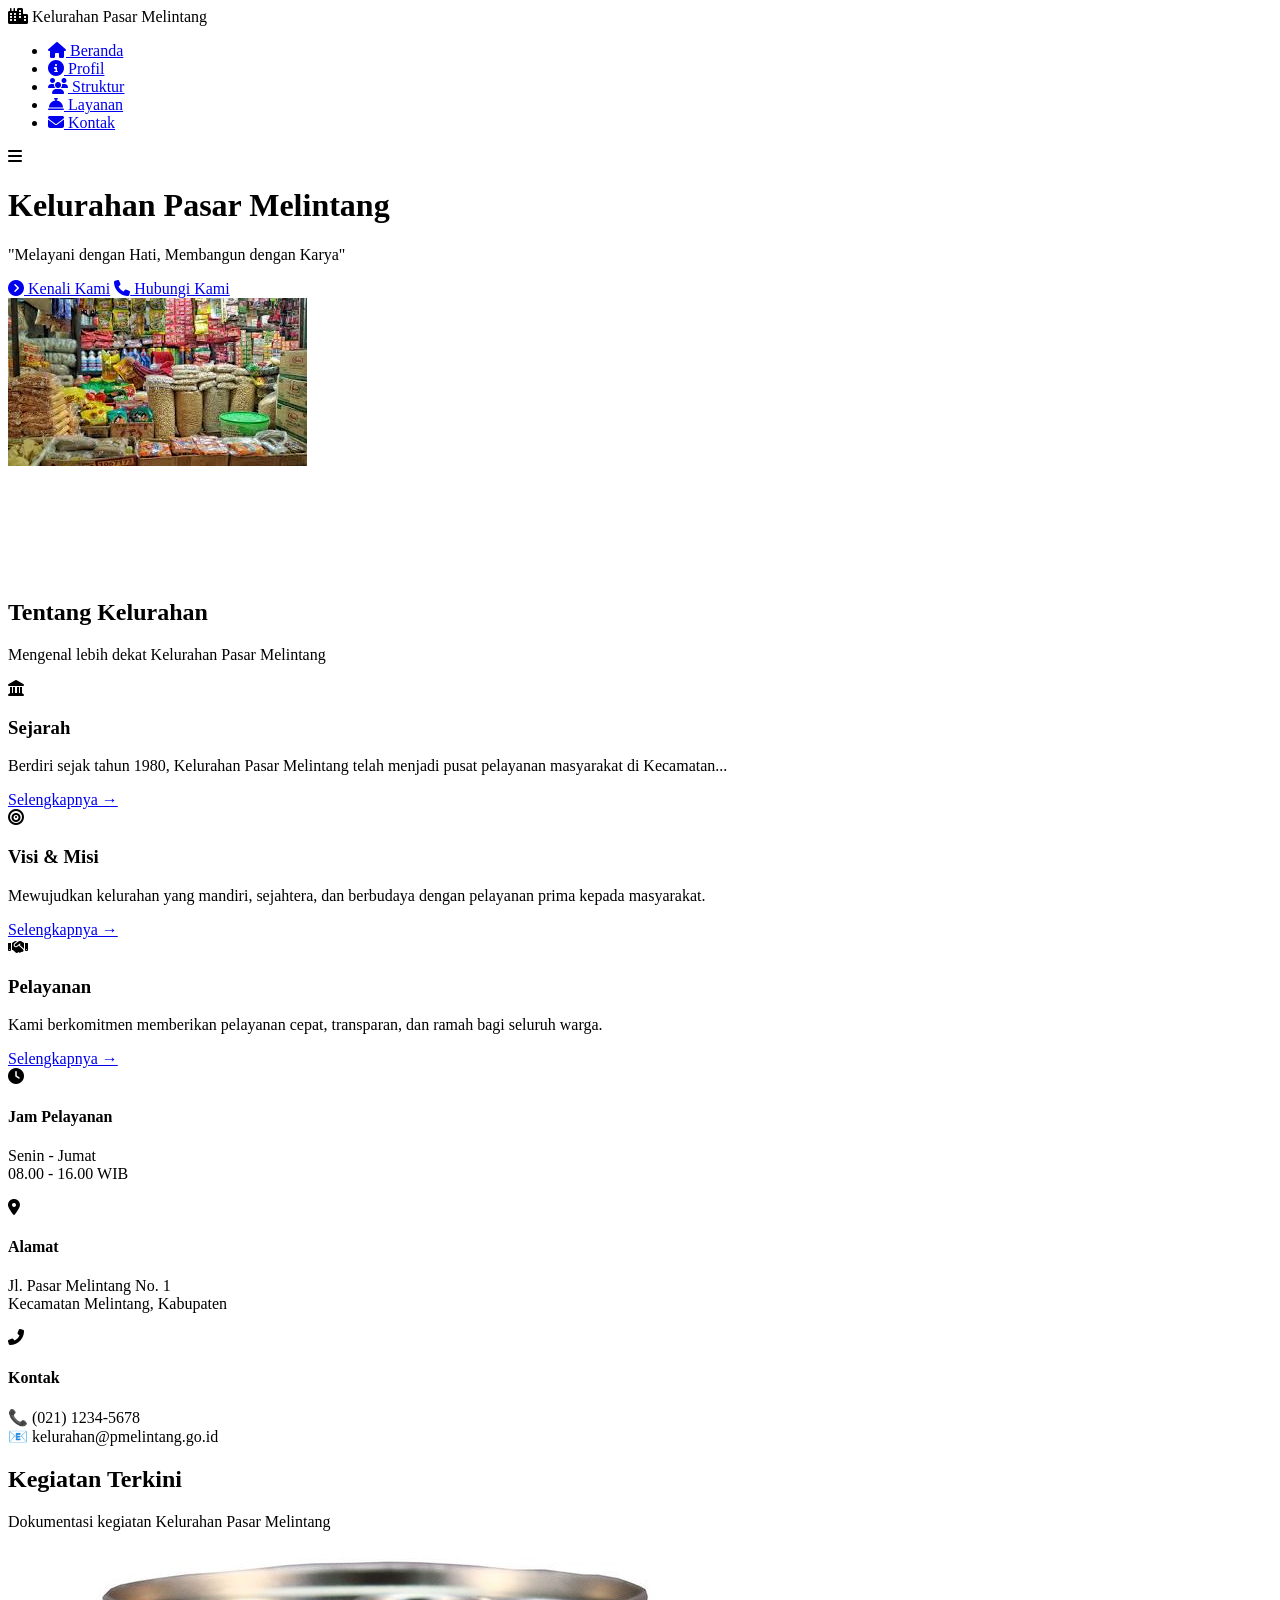
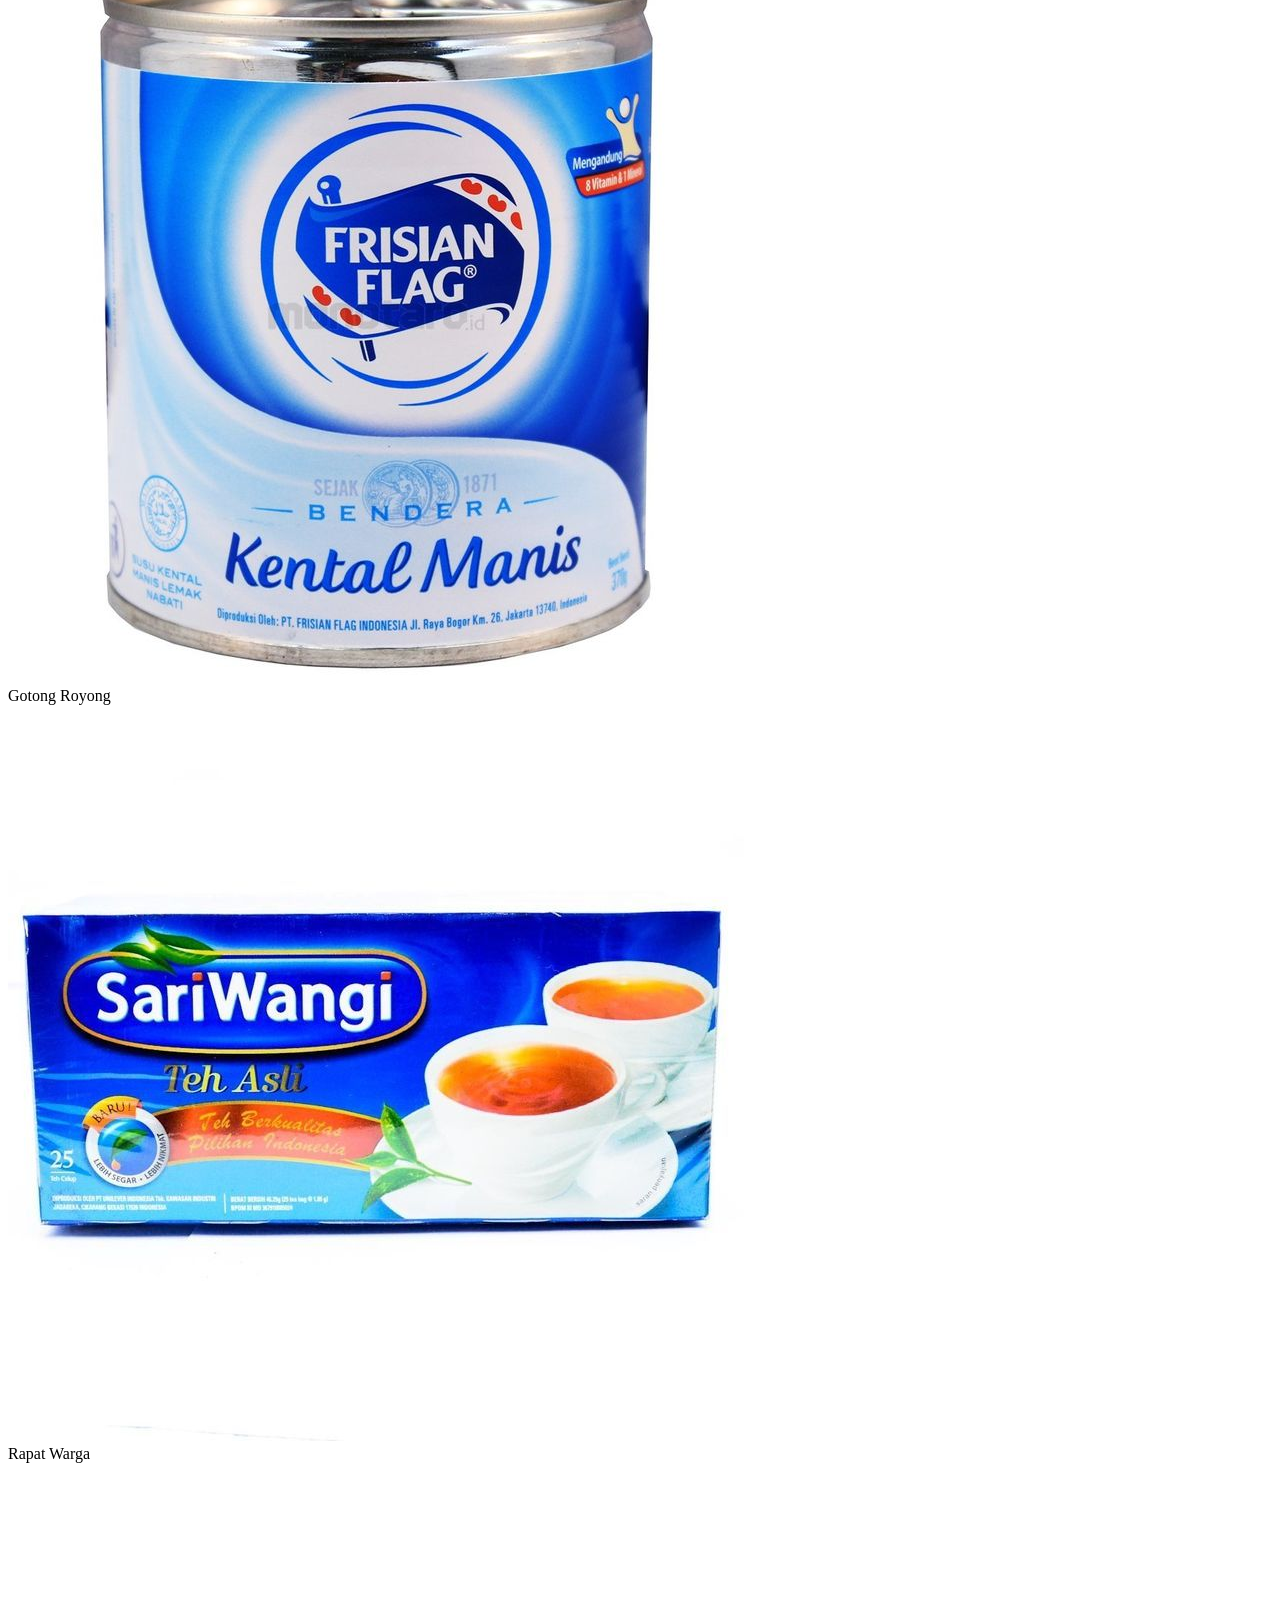
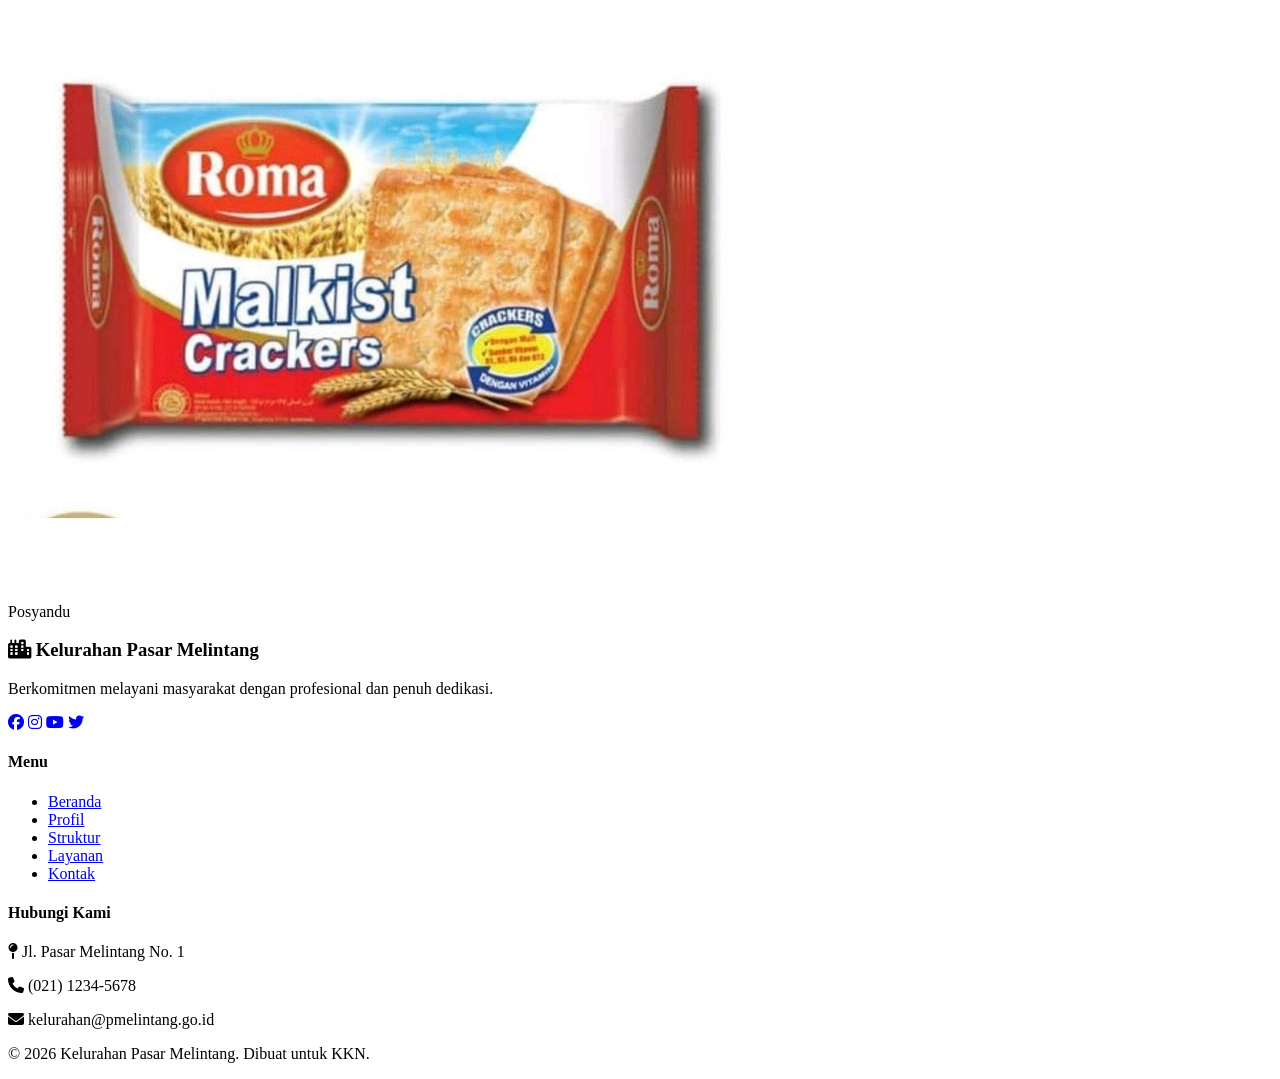
==== index.html @ 4e12d143 "membuat website" ====
<!DOCTYPE html>
<html lang="id">
<head>
    <meta charset="UTF-8">
    <meta name="viewport" content="width=device-width, initial-scale=1.0">
    <title>Kelurahan Pasar Melintang</title>
    <link rel="stylesheet" href="css/style.css">
    <!-- Font Awesome untuk ikon -->
    <link rel="stylesheet" href="https://cdnjs.cloudflare.com/ajax/libs/font-awesome/6.5.0/css/all.min.css">
</head>
<body>
    <!-- ============ NAVBAR ============ -->
    <nav class="navbar">
        <div class="nav-container">
            <div class="nav-logo">
                <i class="fas fa-city"></i>
                <span>Kelurahan Pasar Melintang</span>
            </div>
            <ul class="nav-menu">
                <li><a href="index.html" class="active"><i class="fas fa-home"></i> Beranda</a></li>
                <li><a href="profil.html"><i class="fas fa-info-circle"></i> Profil</a></li>
                <li><a href="struktur.html"><i class="fas fa-users"></i> Struktur</a></li>
                <li><a href="layanan.html"><i class="fas fa-concierge-bell"></i> Layanan</a></li>
                <li><a href="kontak.html"><i class="fas fa-envelope"></i> Kontak</a></li>
            </ul>
            <div class="nav-toggle">
                <i class="fas fa-bars"></i>
            </div>
        </div>
    </nav>

    <!-- ============ HERO SECTION ============ -->
    <header class="hero">
        <div class="hero-content">
            <div class="hero-text">
                <h1 class="fade-in">Kelurahan Pasar Melintang</h1>
                <p class="fade-in-delay">"Melayani dengan Hati, Membangun dengan Karya"</p>
                <div class="hero-buttons fade-in-delay2">
                    <a href="profil.html" class="btn-primary"><i class="fas fa-chevron-circle-right"></i> Kenali Kami</a>
                    <a href="kontak.html" class="btn-secondary"><i class="fas fa-phone"></i> Hubungi Kami</a>
                </div>
            </div>
            <div class="hero-image fade-in">
                <img src="assets/img/1.jpg" alt="Kantor Kelurahan">
            </div>
        </div>
        <div class="hero-wave">
            <svg viewBox="0 0 1440 120" fill="none">
                <path d="M0,32L60,37.3C120,43,240,53,360,48C480,43,600,21,720,26.7C840,32,960,64,1080,69.3C1200,75,1320,53,1380,42.7L1440,32L1440,120L1380,120C1320,120,1200,120,1080,120C960,120,840,120,720,120C600,120,480,120,360,120C240,120,120,120,60,120L0,120Z" fill="white"/>
            </svg>
        </div>
    </header>

    <!-- ============ ABOUT PREVIEW ============ -->
    <section class="about-preview">
        <div class="container">
            <div class="section-title">
                <h2>Tentang Kelurahan</h2>
                <div class="title-line"></div>
                <p>Mengenal lebih dekat Kelurahan Pasar Melintang</p>
            </div>
            <div class="about-grid">
                <div class="about-card slide-up">
                    <i class="fas fa-landmark"></i>
                    <h3>Sejarah</h3>
                    <p>Berdiri sejak tahun 1980, Kelurahan Pasar Melintang telah menjadi pusat pelayanan masyarakat di Kecamatan...</p>
                    <a href="profil.html">Selengkapnya →</a>
                </div>
                <div class="about-card slide-up-delay">
                    <i class="fas fa-bullseye"></i>
                    <h3>Visi & Misi</h3>
                    <p>Mewujudkan kelurahan yang mandiri, sejahtera, dan berbudaya dengan pelayanan prima kepada masyarakat.</p>
                    <a href="profil.html">Selengkapnya →</a>
                </div>
                <div class="about-card slide-up-delay2">
                    <i class="fas fa-handshake"></i>
                    <h3>Pelayanan</h3>
                    <p>Kami berkomitmen memberikan pelayanan cepat, transparan, dan ramah bagi seluruh warga.</p>
                    <a href="layanan.html">Selengkapnya →</a>
                </div>
            </div>
        </div>
    </section>

    <!-- ============ INFO TERKINI ============ -->
    <section class="info-section">
        <div class="container">
            <div class="info-grid">
                <div class="info-card zoom-in">
                    <i class="fas fa-clock"></i>
                    <h4>Jam Pelayanan</h4>
                    <p>Senin - Jumat<br>08.00 - 16.00 WIB</p>
                </div>
                <div class="info-card zoom-in-delay">
                    <i class="fas fa-map-marker-alt"></i>
                    <h4>Alamat</h4>
                    <p>Jl. Pasar Melintang No. 1<br>Kecamatan Melintang, Kabupaten</p>
                </div>
                <div class="info-card zoom-in-delay2">
                    <i class="fas fa-phone-alt"></i>
                    <h4>Kontak</h4>
                    <p>📞 (021) 1234-5678<br>📧 kelurahan@pmelintang.go.id</p>
                </div>
            </div>
        </div>
    </section>

    <!-- ============ GALERI KEGIATAN ============ -->
    <section class="gallery-section">
        <div class="container">
            <div class="section-title">
                <h2>Kegiatan Terkini</h2>
                <div class="title-line"></div>
                <p>Dokumentasi kegiatan Kelurahan Pasar Melintang</p>
            </div>
            <div class="gallery-grid">
                <div class="gallery-item scale-in">
                    <img src="assets/img/2.jpg" alt="Kegiatan 1">
                    <div class="gallery-overlay">
                        <span>Gotong Royong</span>
                    </div>
                </div>
                <div class="gallery-item scale-in-delay">
                    <img src="assets/img/3.jpg" alt="Kegiatan 2">
                    <div class="gallery-overlay">
                        <span>Rapat Warga</span>
                    </div>
                </div>
                <div class="gallery-item scale-in-delay2">
                    <img src="assets/img/4.jpg" alt="Kegiatan 3">
                    <div class="gallery-overlay">
                        <span>Posyandu</span>
                    </div>
                </div>
            </div>
        </div>
    </section>

    <!-- ============ FOOTER ============ -->
    <footer class="footer">
        <div class="container">
            <div class="footer-grid">
                <div class="footer-about">
                    <h3><i class="fas fa-city"></i> Kelurahan Pasar Melintang</h3>
                    <p>Berkomitmen melayani masyarakat dengan profesional dan penuh dedikasi.</p>
                    <div class="social-icons">
                        <a href="#"><i class="fab fa-facebook"></i></a>
                        <a href="#"><i class="fab fa-instagram"></i></a>
                        <a href="#"><i class="fab fa-youtube"></i></a>
                        <a href="#"><i class="fab fa-twitter"></i></a>
                    </div>
                </div>
                <div class="footer-links">
                    <h4>Menu</h4>
                    <ul>
                        <li><a href="index.html">Beranda</a></li>
                        <li><a href="profil.html">Profil</a></li>
                        <li><a href="struktur.html">Struktur</a></li>
                        <li><a href="layanan.html">Layanan</a></li>
                        <li><a href="kontak.html">Kontak</a></li>
                    </ul>
                </div>
                <div class="footer-contact">
                    <h4>Hubungi Kami</h4>
                    <p><i class="fas fa-map-pin"></i> Jl. Pasar Melintang No. 1</p>
                    <p><i class="fas fa-phone"></i> (021) 1234-5678</p>
                    <p><i class="fas fa-envelope"></i> kelurahan@pmelintang.go.id</p>
                </div>
            </div>
            <div class="footer-bottom">
                <p>&copy; 2026 Kelurahan Pasar Melintang. Dibuat untuk KKN.</p>
            </div>
        </div>
    </footer>

    <script src="js/script.js"></script>
</body>
</html>
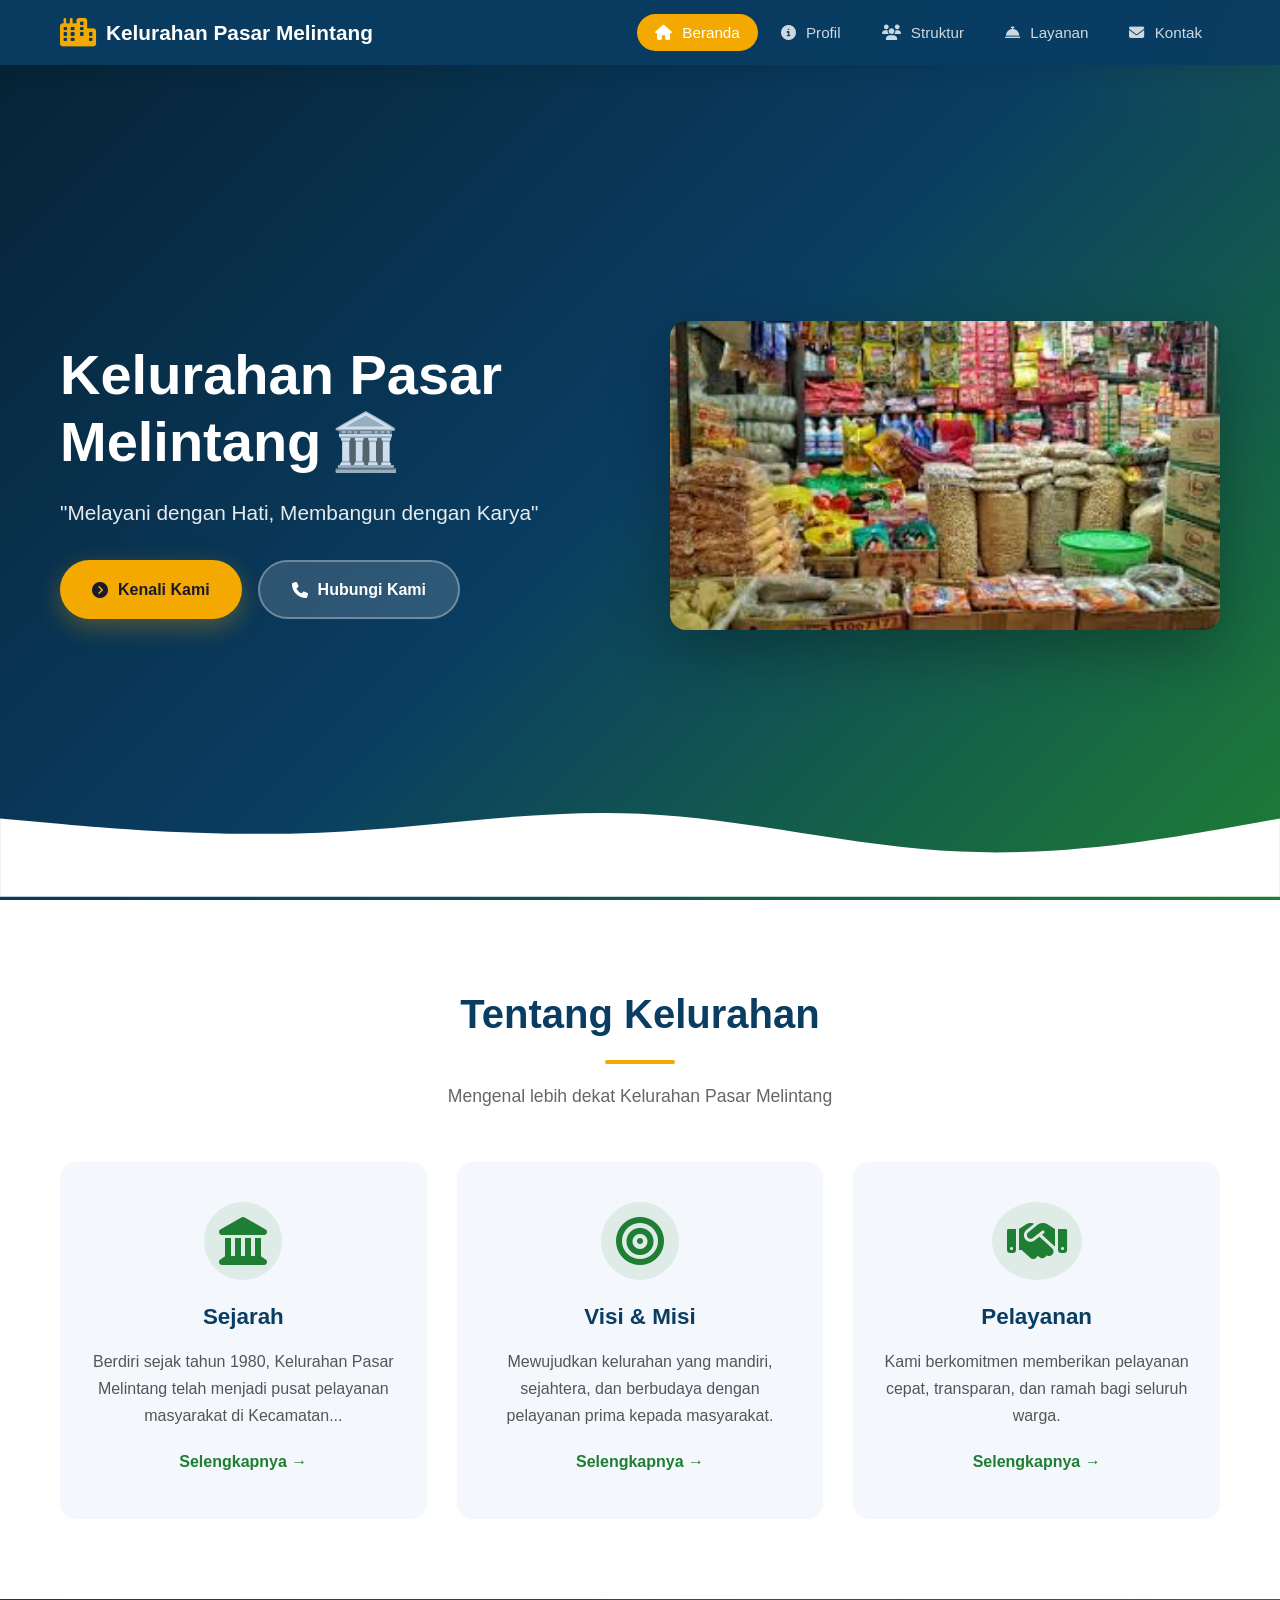
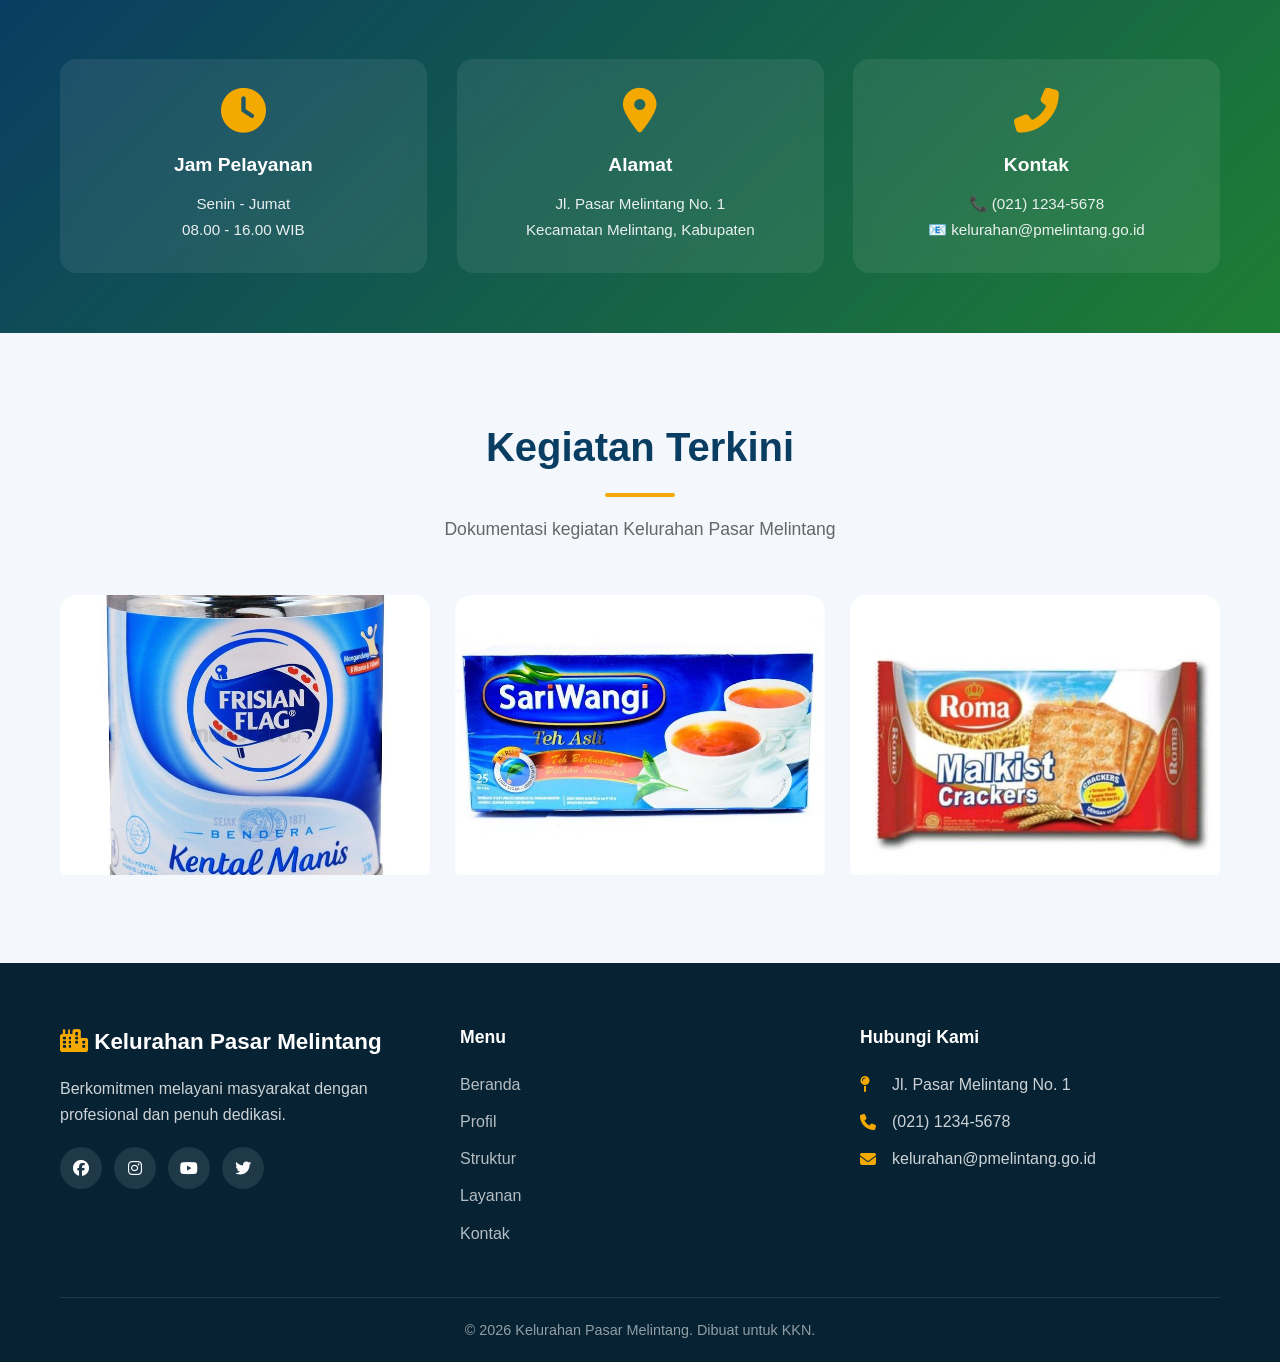
==== commit 63607172: "perbaikan path assets" ====
--- a/index.html
+++ b/index.html
@@ -1,178 +1,178 @@
-<!DOCTYPE html>
-<html lang="id">
-<head>
-    <meta charset="UTF-8">
-    <meta name="viewport" content="width=device-width, initial-scale=1.0">
-    <title>Kelurahan Pasar Melintang</title>
-    <link rel="stylesheet" href="css/style.css">
-    <!-- Font Awesome untuk ikon -->
-    <link rel="stylesheet" href="https://cdnjs.cloudflare.com/ajax/libs/font-awesome/6.5.0/css/all.min.css">
-</head>
-<body>
-    <!-- ============ NAVBAR ============ -->
-    <nav class="navbar">
-        <div class="nav-container">
-            <div class="nav-logo">
-                <i class="fas fa-city"></i>
-                <span>Kelurahan Pasar Melintang</span>
-            </div>
-            <ul class="nav-menu">
-                <li><a href="index.html" class="active"><i class="fas fa-home"></i> Beranda</a></li>
-                <li><a href="profil.html"><i class="fas fa-info-circle"></i> Profil</a></li>
-                <li><a href="struktur.html"><i class="fas fa-users"></i> Struktur</a></li>
-                <li><a href="layanan.html"><i class="fas fa-concierge-bell"></i> Layanan</a></li>
-                <li><a href="kontak.html"><i class="fas fa-envelope"></i> Kontak</a></li>
-            </ul>
-            <div class="nav-toggle">
-                <i class="fas fa-bars"></i>
-            </div>
-        </div>
-    </nav>
-
-    <!-- ============ HERO SECTION ============ -->
-    <header class="hero">
-        <div class="hero-content">
-            <div class="hero-text">
-                <h1 class="fade-in">Kelurahan Pasar Melintang</h1>
-                <p class="fade-in-delay">"Melayani dengan Hati, Membangun dengan Karya"</p>
-                <div class="hero-buttons fade-in-delay2">
-                    <a href="profil.html" class="btn-primary"><i class="fas fa-chevron-circle-right"></i> Kenali Kami</a>
-                    <a href="kontak.html" class="btn-secondary"><i class="fas fa-phone"></i> Hubungi Kami</a>
-                </div>
-            </div>
-            <div class="hero-image fade-in">
-                <img src="assets/img/1.jpg" alt="Kantor Kelurahan">
-            </div>
-        </div>
-        <div class="hero-wave">
-            <svg viewBox="0 0 1440 120" fill="none">
-                <path d="M0,32L60,37.3C120,43,240,53,360,48C480,43,600,21,720,26.7C840,32,960,64,1080,69.3C1200,75,1320,53,1380,42.7L1440,32L1440,120L1380,120C1320,120,1200,120,1080,120C960,120,840,120,720,120C600,120,480,120,360,120C240,120,120,120,60,120L0,120Z" fill="white"/>
-            </svg>
-        </div>
-    </header>
-
-    <!-- ============ ABOUT PREVIEW ============ -->
-    <section class="about-preview">
-        <div class="container">
-            <div class="section-title">
-                <h2>Tentang Kelurahan</h2>
-                <div class="title-line"></div>
-                <p>Mengenal lebih dekat Kelurahan Pasar Melintang</p>
-            </div>
-            <div class="about-grid">
-                <div class="about-card slide-up">
-                    <i class="fas fa-landmark"></i>
-                    <h3>Sejarah</h3>
-                    <p>Berdiri sejak tahun 1980, Kelurahan Pasar Melintang telah menjadi pusat pelayanan masyarakat di Kecamatan...</p>
-                    <a href="profil.html">Selengkapnya →</a>
-                </div>
-                <div class="about-card slide-up-delay">
-                    <i class="fas fa-bullseye"></i>
-                    <h3>Visi & Misi</h3>
-                    <p>Mewujudkan kelurahan yang mandiri, sejahtera, dan berbudaya dengan pelayanan prima kepada masyarakat.</p>
-                    <a href="profil.html">Selengkapnya →</a>
-                </div>
-                <div class="about-card slide-up-delay2">
-                    <i class="fas fa-handshake"></i>
-                    <h3>Pelayanan</h3>
-                    <p>Kami berkomitmen memberikan pelayanan cepat, transparan, dan ramah bagi seluruh warga.</p>
-                    <a href="layanan.html">Selengkapnya →</a>
-                </div>
-            </div>
-        </div>
-    </section>
-
-    <!-- ============ INFO TERKINI ============ -->
-    <section class="info-section">
-        <div class="container">
-            <div class="info-grid">
-                <div class="info-card zoom-in">
-                    <i class="fas fa-clock"></i>
-                    <h4>Jam Pelayanan</h4>
-                    <p>Senin - Jumat<br>08.00 - 16.00 WIB</p>
-                </div>
-                <div class="info-card zoom-in-delay">
-                    <i class="fas fa-map-marker-alt"></i>
-                    <h4>Alamat</h4>
-                    <p>Jl. Pasar Melintang No. 1<br>Kecamatan Melintang, Kabupaten</p>
-                </div>
-                <div class="info-card zoom-in-delay2">
-                    <i class="fas fa-phone-alt"></i>
-                    <h4>Kontak</h4>
-                    <p>📞 (021) 1234-5678<br>📧 kelurahan@pmelintang.go.id</p>
-                </div>
-            </div>
-        </div>
-    </section>
-
-    <!-- ============ GALERI KEGIATAN ============ -->
-    <section class="gallery-section">
-        <div class="container">
-            <div class="section-title">
-                <h2>Kegiatan Terkini</h2>
-                <div class="title-line"></div>
-                <p>Dokumentasi kegiatan Kelurahan Pasar Melintang</p>
-            </div>
-            <div class="gallery-grid">
-                <div class="gallery-item scale-in">
-                    <img src="assets/img/2.jpg" alt="Kegiatan 1">
-                    <div class="gallery-overlay">
-                        <span>Gotong Royong</span>
-                    </div>
-                </div>
-                <div class="gallery-item scale-in-delay">
-                    <img src="assets/img/3.jpg" alt="Kegiatan 2">
-                    <div class="gallery-overlay">
-                        <span>Rapat Warga</span>
-                    </div>
-                </div>
-                <div class="gallery-item scale-in-delay2">
-                    <img src="assets/img/4.jpg" alt="Kegiatan 3">
-                    <div class="gallery-overlay">
-                        <span>Posyandu</span>
-                    </div>
-                </div>
-            </div>
-        </div>
-    </section>
-
-    <!-- ============ FOOTER ============ -->
-    <footer class="footer">
-        <div class="container">
-            <div class="footer-grid">
-                <div class="footer-about">
-                    <h3><i class="fas fa-city"></i> Kelurahan Pasar Melintang</h3>
-                    <p>Berkomitmen melayani masyarakat dengan profesional dan penuh dedikasi.</p>
-                    <div class="social-icons">
-                        <a href="#"><i class="fab fa-facebook"></i></a>
-                        <a href="#"><i class="fab fa-instagram"></i></a>
-                        <a href="#"><i class="fab fa-youtube"></i></a>
-                        <a href="#"><i class="fab fa-twitter"></i></a>
-                    </div>
-                </div>
-                <div class="footer-links">
-                    <h4>Menu</h4>
-                    <ul>
-                        <li><a href="index.html">Beranda</a></li>
-                        <li><a href="profil.html">Profil</a></li>
-                        <li><a href="struktur.html">Struktur</a></li>
-                        <li><a href="layanan.html">Layanan</a></li>
-                        <li><a href="kontak.html">Kontak</a></li>
-                    </ul>
-                </div>
-                <div class="footer-contact">
-                    <h4>Hubungi Kami</h4>
-                    <p><i class="fas fa-map-pin"></i> Jl. Pasar Melintang No. 1</p>
-                    <p><i class="fas fa-phone"></i> (021) 1234-5678</p>
-                    <p><i class="fas fa-envelope"></i> kelurahan@pmelintang.go.id</p>
-                </div>
-            </div>
-            <div class="footer-bottom">
-                <p>&copy; 2026 Kelurahan Pasar Melintang. Dibuat untuk KKN.</p>
-            </div>
-        </div>
-    </footer>
-
-    <script src="js/script.js"></script>
-</body>
+<!DOCTYPE html>
+<html lang="id">
+<head>
+    <meta charset="UTF-8">
+    <meta name="viewport" content="width=device-width, initial-scale=1.0">
+    <title>Kelurahan Pasar Melintang</title>
+    <link rel="stylesheet" href="css/style.css">
+    <!-- Font Awesome untuk ikon -->
+    <link rel="stylesheet" href="https://cdnjs.cloudflare.com/ajax/libs/font-awesome/6.5.0/css/all.min.css">
+</head>
+<body>
+    <!-- ============ NAVBAR ============ -->
+    <nav class="navbar">
+        <div class="nav-container">
+            <div class="nav-logo">
+                <i class="fas fa-city"></i>
+                <span>Kelurahan Pasar Melintang</span>
+            </div>
+            <ul class="nav-menu">
+                <li><a href="index.html" class="active"><i class="fas fa-home"></i> Beranda</a></li>
+                <li><a href="profil.html"><i class="fas fa-info-circle"></i> Profil</a></li>
+                <li><a href="struktur.html"><i class="fas fa-users"></i> Struktur</a></li>
+                <li><a href="layanan.html"><i class="fas fa-concierge-bell"></i> Layanan</a></li>
+                <li><a href="kontak.html"><i class="fas fa-envelope"></i> Kontak</a></li>
+            </ul>
+            <div class="nav-toggle">
+                <i class="fas fa-bars"></i>
+            </div>
+        </div>
+    </nav>
+
+    <!-- ============ HERO SECTION ============ -->
+    <header class="hero">
+        <div class="hero-content">
+            <div class="hero-text">
+                <h1 class="fade-in">Kelurahan Pasar Melintang</h1>
+                <p class="fade-in-delay">"Melayani dengan Hati, Membangun dengan Karya"</p>
+                <div class="hero-buttons fade-in-delay2">
+                    <a href="profil.html" class="btn-primary"><i class="fas fa-chevron-circle-right"></i> Kenali Kami</a>
+                    <a href="kontak.html" class="btn-secondary"><i class="fas fa-phone"></i> Hubungi Kami</a>
+                </div>
+            </div>
+            <div class="hero-image fade-in">
+                <img src="assets/img/1.jpg" alt="Kantor Kelurahan">
+            </div>
+        </div>
+        <div class="hero-wave">
+            <svg viewBox="0 0 1440 120" fill="none">
+                <path d="M0,32L60,37.3C120,43,240,53,360,48C480,43,600,21,720,26.7C840,32,960,64,1080,69.3C1200,75,1320,53,1380,42.7L1440,32L1440,120L1380,120C1320,120,1200,120,1080,120C960,120,840,120,720,120C600,120,480,120,360,120C240,120,120,120,60,120L0,120Z" fill="white"/>
+            </svg>
+        </div>
+    </header>
+
+    <!-- ============ ABOUT PREVIEW ============ -->
+    <section class="about-preview">
+        <div class="container">
+            <div class="section-title">
+                <h2>Tentang Kelurahan</h2>
+                <div class="title-line"></div>
+                <p>Mengenal lebih dekat Kelurahan Pasar Melintang</p>
+            </div>
+            <div class="about-grid">
+                <div class="about-card slide-up">
+                    <i class="fas fa-landmark"></i>
+                    <h3>Sejarah</h3>
+                    <p>Berdiri sejak tahun 1980, Kelurahan Pasar Melintang telah menjadi pusat pelayanan masyarakat di Kecamatan...</p>
+                    <a href="profil.html">Selengkapnya →</a>
+                </div>
+                <div class="about-card slide-up-delay">
+                    <i class="fas fa-bullseye"></i>
+                    <h3>Visi & Misi</h3>
+                    <p>Mewujudkan kelurahan yang mandiri, sejahtera, dan berbudaya dengan pelayanan prima kepada masyarakat.</p>
+                    <a href="profil.html">Selengkapnya →</a>
+                </div>
+                <div class="about-card slide-up-delay2">
+                    <i class="fas fa-handshake"></i>
+                    <h3>Pelayanan</h3>
+                    <p>Kami berkomitmen memberikan pelayanan cepat, transparan, dan ramah bagi seluruh warga.</p>
+                    <a href="layanan.html">Selengkapnya →</a>
+                </div>
+            </div>
+        </div>
+    </section>
+
+    <!-- ============ INFO TERKINI ============ -->
+    <section class="info-section">
+        <div class="container">
+            <div class="info-grid">
+                <div class="info-card zoom-in">
+                    <i class="fas fa-clock"></i>
+                    <h4>Jam Pelayanan</h4>
+                    <p>Senin - Jumat<br>08.00 - 16.00 WIB</p>
+                </div>
+                <div class="info-card zoom-in-delay">
+                    <i class="fas fa-map-marker-alt"></i>
+                    <h4>Alamat</h4>
+                    <p>Jl. Pasar Melintang No. 1<br>Kecamatan Melintang, Kabupaten</p>
+                </div>
+                <div class="info-card zoom-in-delay2">
+                    <i class="fas fa-phone-alt"></i>
+                    <h4>Kontak</h4>
+                    <p>📞 (021) 1234-5678<br>📧 kelurahan@pmelintang.go.id</p>
+                </div>
+            </div>
+        </div>
+    </section>
+
+    <!-- ============ GALERI KEGIATAN ============ -->
+    <section class="gallery-section">
+        <div class="container">
+            <div class="section-title">
+                <h2>Kegiatan Terkini</h2>
+                <div class="title-line"></div>
+                <p>Dokumentasi kegiatan Kelurahan Pasar Melintang</p>
+            </div>
+            <div class="gallery-grid">
+                <div class="gallery-item scale-in">
+                    <img src="assets/img/2.jpg" alt="Kegiatan 1">
+                    <div class="gallery-overlay">
+                        <span>Gotong Royong</span>
+                    </div>
+                </div>
+                <div class="gallery-item scale-in-delay">
+                    <img src="assets/img/3.jpg" alt="Kegiatan 2">
+                    <div class="gallery-overlay">
+                        <span>Rapat Warga</span>
+                    </div>
+                </div>
+                <div class="gallery-item scale-in-delay2">
+                    <img src="assets/img/4.jpg" alt="Kegiatan 3">
+                    <div class="gallery-overlay">
+                        <span>Posyandu</span>
+                    </div>
+                </div>
+            </div>
+        </div>
+    </section>
+
+    <!-- ============ FOOTER ============ -->
+    <footer class="footer">
+        <div class="container">
+            <div class="footer-grid">
+                <div class="footer-about">
+                    <h3><i class="fas fa-city"></i> Kelurahan Pasar Melintang</h3>
+                    <p>Berkomitmen melayani masyarakat dengan profesional dan penuh dedikasi.</p>
+                    <div class="social-icons">
+                        <a href="#"><i class="fab fa-facebook"></i></a>
+                        <a href="#"><i class="fab fa-instagram"></i></a>
+                        <a href="#"><i class="fab fa-youtube"></i></a>
+                        <a href="#"><i class="fab fa-twitter"></i></a>
+                    </div>
+                </div>
+                <div class="footer-links">
+                    <h4>Menu</h4>
+                    <ul>
+                        <li><a href="index.html">Beranda</a></li>
+                        <li><a href="profil.html">Profil</a></li>
+                        <li><a href="struktur.html">Struktur</a></li>
+                        <li><a href="layanan.html">Layanan</a></li>
+                        <li><a href="kontak.html">Kontak</a></li>
+                    </ul>
+                </div>
+                <div class="footer-contact">
+                    <h4>Hubungi Kami</h4>
+                    <p><i class="fas fa-map-pin"></i> Jl. Pasar Melintang No. 1</p>
+                    <p><i class="fas fa-phone"></i> (021) 1234-5678</p>
+                    <p><i class="fas fa-envelope"></i> kelurahan@pmelintang.go.id</p>
+                </div>
+            </div>
+            <div class="footer-bottom">
+                <p>&copy; 2026 Kelurahan Pasar Melintang. Dibuat untuk KKN.</p>
+            </div>
+        </div>
+    </footer>
+
+    <script src="js/script.js"></script>
+</body>
 </html>
--- a/css/style.css
+++ b/css/style.css
@@ -0,0 +1,692 @@
+/* ============ RESET & VARIABLES ============ */
+* {
+    margin: 0;
+    padding: 0;
+    box-sizing: border-box;
+}
+
+:root {
+    --primary: #0a3d62;
+    --primary-dark: #062233;
+    --secondary: #1e7e34;
+    --accent: #f4a900;
+    --accent-light: #ffd700;
+    --light: #f4f7fc;
+    --dark: #1a1a2e;
+    --text: #2d2d2d;
+    --white: #ffffff;
+    --shadow: 0 10px 30px rgba(0,0,0,0.15);
+    --transition: all 0.4s cubic-bezier(0.25, 0.46, 0.45, 0.94);
+    --radius: 16px;
+}
+
+html {
+    scroll-behavior: smooth;
+}
+
+body {
+    font-family: 'Segoe UI', Tahoma, Geneva, Verdana, sans-serif;
+    background: var(--light);
+    color: var(--text);
+    line-height: 1.7;
+    overflow-x: hidden;
+}
+
+.container {
+    max-width: 1200px;
+    margin: 0 auto;
+    padding: 0 20px;
+}
+
+/* ============ NAVBAR ============ */
+.navbar {
+    position: fixed;
+    top: 0;
+    width: 100%;
+    background: rgba(10, 61, 98, 0.95);
+    backdrop-filter: blur(10px);
+    z-index: 1000;
+    padding: 15px 0;
+    transition: var(--transition);
+    box-shadow: 0 4px 20px rgba(0,0,0,0.1);
+}
+
+.navbar.scrolled {
+    background: rgba(6, 34, 51, 0.98);
+    padding: 10px 0;
+}
+
+.nav-container {
+    display: flex;
+    justify-content: space-between;
+    align-items: center;
+    max-width: 1200px;
+    margin: 0 auto;
+    padding: 0 20px;
+}
+
+.nav-logo {
+    display: flex;
+    align-items: center;
+    gap: 10px;
+    color: var(--white);
+    font-size: 1.3rem;
+    font-weight: 700;
+}
+
+.nav-logo i {
+    color: var(--accent);
+    font-size: 1.8rem;
+}
+
+.nav-menu {
+    display: flex;
+    list-style: none;
+    gap: 5px;
+}
+
+.nav-menu li a {
+    color: rgba(255,255,255,0.8);
+    text-decoration: none;
+    padding: 10px 18px;
+    border-radius: 30px;
+    transition: var(--transition);
+    font-weight: 500;
+    font-size: 0.95rem;
+}
+
+.nav-menu li a i {
+    margin-right: 6px;
+}
+
+.nav-menu li a:hover,
+.nav-menu li a.active {
+    color: var(--white);
+    background: var(--accent);
+    transform: translateY(-2px);
+}
+
+.nav-toggle {
+    display: none;
+    color: var(--white);
+    font-size: 1.8rem;
+    cursor: pointer;
+}
+
+/* ============ HERO ============ */
+.hero {
+    background: linear-gradient(135deg, var(--primary-dark) 0%, var(--primary) 50%, var(--secondary) 100%);
+    padding: 120px 0 60px;
+    position: relative;
+    overflow: hidden;
+    min-height: 100vh;
+    display: flex;
+    align-items: center;
+}
+
+.hero::before {
+    content: '';
+    position: absolute;
+    top: -50%;
+    right: -20%;
+    width: 600px;
+    height: 600px;
+    background: radial-gradient(circle, rgba(244, 169, 0, 0.08) 0%, transparent 70%);
+    border-radius: 50%;
+    animation: pulse 8s ease-in-out infinite;
+}
+
+@keyframes pulse {
+    0%, 100% { transform: scale(1); opacity: 0.5; }
+    50% { transform: scale(1.2); opacity: 1; }
+}
+
+.hero-content {
+    display: grid;
+    grid-template-columns: 1fr 1fr;
+    gap: 60px;
+    align-items: center;
+    max-width: 1200px;
+    margin: 0 auto;
+    padding: 0 20px;
+    position: relative;
+    z-index: 2;
+}
+
+.hero-text h1 {
+    font-size: 3.5rem;
+    color: var(--white);
+    font-weight: 800;
+    line-height: 1.2;
+    margin-bottom: 20px;
+}
+
+.hero-text h1::after {
+    content: '🏛️';
+    margin-left: 10px;
+}
+
+.hero-text p {
+    font-size: 1.3rem;
+    color: rgba(255,255,255,0.9);
+    margin-bottom: 30px;
+    font-weight: 300;
+}
+
+.hero-buttons {
+    display: flex;
+    gap: 16px;
+    flex-wrap: wrap;
+}
+
+.btn-primary, .btn-secondary {
+    padding: 14px 32px;
+    border-radius: 50px;
+    text-decoration: none;
+    font-weight: 600;
+    transition: var(--transition);
+    display: inline-flex;
+    align-items: center;
+    gap: 10px;
+    font-size: 1rem;
+}
+
+.btn-primary {
+    background: var(--accent);
+    color: var(--dark);
+    box-shadow: 0 8px 25px rgba(244, 169, 0, 0.3);
+}
+
+.btn-primary:hover {
+    transform: translateY(-3px);
+    box-shadow: 0 12px 35px rgba(244, 169, 0, 0.5);
+    background: var(--accent-light);
+}
+
+.btn-secondary {
+    background: rgba(255,255,255,0.15);
+    color: var(--white);
+    border: 2px solid rgba(255,255,255,0.3);
+}
+
+.btn-secondary:hover {
+    background: rgba(255,255,255,0.25);
+    transform: translateY(-3px);
+}
+
+.hero-image img {
+    width: 100%;
+    border-radius: var(--radius);
+    box-shadow: 0 20px 60px rgba(0,0,0,0.3);
+    animation: float 6s ease-in-out infinite;
+}
+
+@keyframes float {
+    0%, 100% { transform: translateY(0px); }
+    50% { transform: translateY(-15px); }
+}
+
+.hero-wave {
+    position: absolute;
+    bottom: -5px;
+    left: 0;
+    width: 100%;
+    z-index: 2;
+}
+
+.hero-wave svg {
+    width: 100%;
+}
+
+/* ============ SECTION TITLE ============ */
+.section-title {
+    text-align: center;
+    margin-bottom: 50px;
+}
+
+.section-title h2 {
+    font-size: 2.5rem;
+    color: var(--primary);
+    font-weight: 700;
+}
+
+.title-line {
+    width: 70px;
+    height: 4px;
+    background: var(--accent);
+    margin: 12px auto 18px;
+    border-radius: 4px;
+}
+
+.section-title p {
+    color: #666;
+    font-size: 1.1rem;
+}
+
+/* ============ ABOUT PREVIEW ============ */
+.about-preview {
+    padding: 80px 0;
+    background: var(--white);
+}
+
+.about-grid {
+    display: grid;
+    grid-template-columns: repeat(auto-fit, minmax(280px, 1fr));
+    gap: 30px;
+}
+
+.about-card {
+    background: var(--light);
+    padding: 40px 30px;
+    border-radius: var(--radius);
+    text-align: center;
+    transition: var(--transition);
+    border-bottom: 4px solid transparent;
+}
+
+.about-card:hover {
+    transform: translateY(-10px);
+    border-bottom-color: var(--accent);
+    box-shadow: var(--shadow);
+}
+
+.about-card i {
+    font-size: 3rem;
+    color: var(--secondary);
+    margin-bottom: 18px;
+    background: rgba(30, 126, 52, 0.1);
+    padding: 15px;
+    border-radius: 50%;
+}
+
+.about-card h3 {
+    font-size: 1.4rem;
+    color: var(--primary);
+    margin-bottom: 12px;
+}
+
+.about-card p {
+    color: #555;
+    margin-bottom: 18px;
+}
+
+.about-card a {
+    color: var(--secondary);
+    text-decoration: none;
+    font-weight: 600;
+    transition: var(--transition);
+}
+
+.about-card a:hover {
+    color: var(--accent);
+    letter-spacing: 1px;
+}
+
+/* ============ INFO SECTION ============ */
+.info-section {
+    padding: 60px 0;
+    background: linear-gradient(135deg, var(--primary), var(--secondary));
+    color: var(--white);
+}
+
+.info-grid {
+    display: grid;
+    grid-template-columns: repeat(auto-fit, minmax(200px, 1fr));
+    gap: 30px;
+    text-align: center;
+}
+
+.info-card {
+    padding: 30px;
+    background: rgba(255,255,255,0.08);
+    border-radius: var(--radius);
+    backdrop-filter: blur(10px);
+    transition: var(--transition);
+}
+
+.info-card:hover {
+    background: rgba(255,255,255,0.18);
+    transform: scale(1.05);
+}
+
+.info-card i {
+    font-size: 2.8rem;
+    color: var(--accent);
+    margin-bottom: 15px;
+}
+
+.info-card h4 {
+    font-size: 1.2rem;
+    margin-bottom: 10px;
+}
+
+.info-card p {
+    opacity: 0.9;
+    font-size: 0.95rem;
+}
+
+/* ============ GALLERY ============ */
+.gallery-section {
+    padding: 80px 0;
+    background: var(--light);
+}
+
+.gallery-grid {
+    display: grid;
+    grid-template-columns: repeat(auto-fit, minmax(300px, 1fr));
+    gap: 25px;
+}
+
+.gallery-item {
+    position: relative;
+    border-radius: var(--radius);
+    overflow: hidden;
+    cursor: pointer;
+}
+
+.gallery-item img {
+    width: 100%;
+    height: 280px;
+    object-fit: cover;
+    transition: var(--transition);
+}
+
+.gallery-item:hover img {
+    transform: scale(1.08);
+}
+
+.gallery-overlay {
+    position: absolute;
+    bottom: -100%;
+    left: 0;
+    right: 0;
+    background: linear-gradient(transparent, rgba(10, 61, 98, 0.9));
+    padding: 30px 20px 20px;
+    transition: var(--transition);
+    color: var(--white);
+    font-weight: 600;
+    font-size: 1.2rem;
+}
+
+.gallery-item:hover .gallery-overlay {
+    bottom: 0;
+}
+
+/* ============ FOOTER ============ */
+.footer {
+    background: var(--primary-dark);
+    color: rgba(255,255,255,0.8);
+    padding: 60px 0 0;
+}
+
+.footer-grid {
+    display: grid;
+    grid-template-columns: repeat(auto-fit, minmax(220px, 1fr));
+    gap: 40px;
+    padding-bottom: 40px;
+    border-bottom: 1px solid rgba(255,255,255,0.1);
+}
+
+.footer-about h3 {
+    color: var(--white);
+    font-size: 1.4rem;
+    margin-bottom: 15px;
+}
+
+.footer-about h3 i {
+    color: var(--accent);
+}
+
+.footer-about p {
+    margin-bottom: 20px;
+    line-height: 1.6;
+}
+
+.social-icons {
+    display: flex;
+    gap: 12px;
+}
+
+.social-icons a {
+    color: var(--white);
+    background: rgba(255,255,255,0.1);
+    width: 42px;
+    height: 42px;
+    border-radius: 50%;
+    display: flex;
+    align-items: center;
+    justify-content: center;
+    transition: var(--transition);
+    text-decoration: none;
+}
+
+.social-icons a:hover {
+    background: var(--accent);
+    transform: translateY(-4px);
+}
+
+.footer-links h4,
+.footer-contact h4 {
+    color: var(--white);
+    font-size: 1.1rem;
+    margin-bottom: 18px;
+}
+
+.footer-links ul {
+    list-style: none;
+}
+
+.footer-links ul li {
+    margin-bottom: 10px;
+}
+
+.footer-links ul li a {
+    color: rgba(255,255,255,0.7);
+    text-decoration: none;
+    transition: var(--transition);
+}
+
+.footer-links ul li a:hover {
+    color: var(--accent);
+    padding-left: 8px;
+}
+
+.footer-contact p {
+    margin-bottom: 10px;
+    display: flex;
+    align-items: center;
+    gap: 12px;
+}
+
+.footer-contact p i {
+    color: var(--accent);
+    width: 20px;
+}
+
+.footer-bottom {
+    text-align: center;
+    padding: 20px 0;
+    font-size: 0.9rem;
+    opacity: 0.7;
+}
+
+/* ============ ANIMATIONS ============ */
+.fade-in {
+    animation: fadeIn 1.2s ease-out forwards;
+}
+
+.fade-in-delay {
+    animation: fadeIn 1.2s ease-out 0.3s forwards;
+    opacity: 0;
+}
+
+.fade-in-delay2 {
+    animation: fadeIn 1.2s ease-out 0.6s forwards;
+    opacity: 0;
+}
+
+@keyframes fadeIn {
+    from { opacity: 0; transform: translateY(30px); }
+    to { opacity: 1; transform: translateY(0); }
+}
+
+.slide-up {
+    animation: slideUp 0.8s ease-out forwards;
+    opacity: 0;
+}
+
+.slide-up-delay {
+    animation: slideUp 0.8s ease-out 0.2s forwards;
+    opacity: 0;
+}
+
+.slide-up-delay2 {
+    animation: slideUp 0.8s ease-out 0.4s forwards;
+    opacity: 0;
+}
+
+@keyframes slideUp {
+    from { opacity: 0; transform: translateY(40px); }
+    to { opacity: 1; transform: translateY(0); }
+}
+
+.zoom-in {
+    animation: zoomIn 0.8s ease-out forwards;
+    opacity: 0;
+}
+
+.zoom-in-delay {
+    animation: zoomIn 0.8s ease-out 0.2s forwards;
+    opacity: 0;
+}
+
+.zoom-in-delay2 {
+    animation: zoomIn 0.8s ease-out 0.4s forwards;
+    opacity: 0;
+}
+
+@keyframes zoomIn {
+    from { opacity: 0; transform: scale(0.8); }
+    to { opacity: 1; transform: scale(1); }
+}
+
+.scale-in {
+    animation: scaleIn 0.8s ease-out forwards;
+    opacity: 0;
+}
+
+.scale-in-delay {
+    animation: scaleIn 0.8s ease-out 0.2s forwards;
+    opacity: 0;
+}
+
+.scale-in-delay2 {
+    animation: scaleIn 0.8s ease-out 0.4s forwards;
+    opacity: 0;
+}
+
+@keyframes scaleIn {
+    from { opacity: 0; transform: scale(0.9); }
+    to { opacity: 1; transform: scale(1); }
+}
+
+/* ============ RESPONSIVE ============ */
+@media (max-width: 992px) {
+    .hero-content {
+        grid-template-columns: 1fr;
+        text-align: center;
+    }
+    
+    .hero-text h1 {
+        font-size: 2.8rem;
+    }
+    
+    .hero-buttons {
+        justify-content: center;
+    }
+    
+    .hero-image {
+        order: -1;
+    }
+    
+    .hero-image img {
+        max-width: 80%;
+        margin: 0 auto;
+    }
+}
+
+@media (max-width: 768px) {
+    .nav-menu {
+        display: none;
+        flex-direction: column;
+        position: absolute;
+        top: 100%;
+        left: 0;
+        right: 0;
+        background: var(--primary-dark);
+        padding: 20px;
+        gap: 10px;
+        box-shadow: var(--shadow);
+    }
+    
+    .nav-menu.active {
+        display: flex;
+    }
+    
+    .nav-toggle {
+        display: block;
+    }
+    
+    .hero {
+        min-height: auto;
+        padding: 100px 0 40px;
+    }
+    
+    .hero-text h1 {
+        font-size: 2rem;
+    }
+    
+    .hero-text p {
+        font-size: 1rem;
+    }
+    
+    .about-grid {
+        grid-template-columns: 1fr;
+    }
+    
+    .gallery-grid {
+        grid-template-columns: 1fr;
+    }
+    
+    .section-title h2 {
+        font-size: 1.8rem;
+    }
+    
+    .footer-grid {
+        grid-template-columns: 1fr;
+        text-align: center;
+    }
+    
+    .social-icons {
+        justify-content: center;
+    }
+    
+    .footer-contact p {
+        justify-content: center;
+    }
+}
+
+@media (max-width: 480px) {
+    .hero-text h1 {
+        font-size: 1.6rem;
+    }
+    
+    .btn-primary, .btn-secondary {
+        padding: 10px 20px;
+        font-size: 0.9rem;
+    }
+    
+    .info-grid {
+        grid-template-columns: 1fr;
+    }
+}
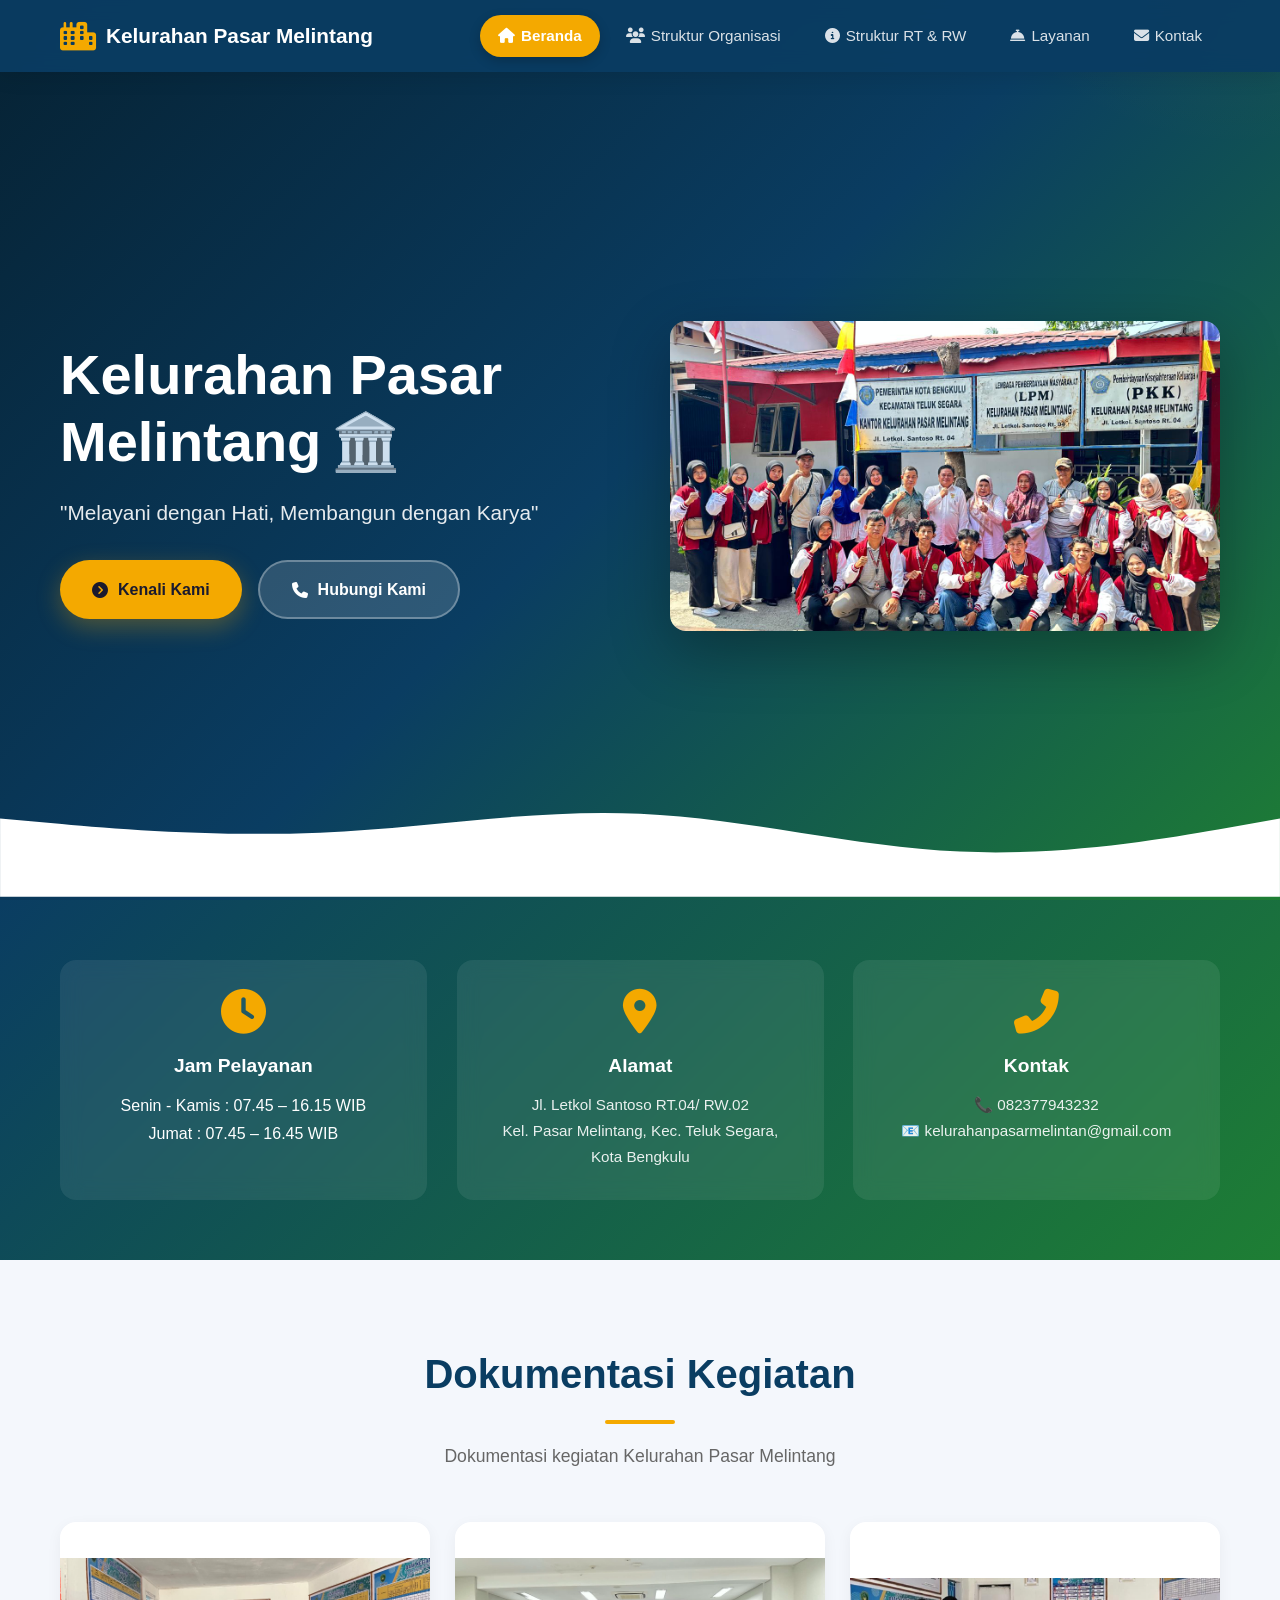
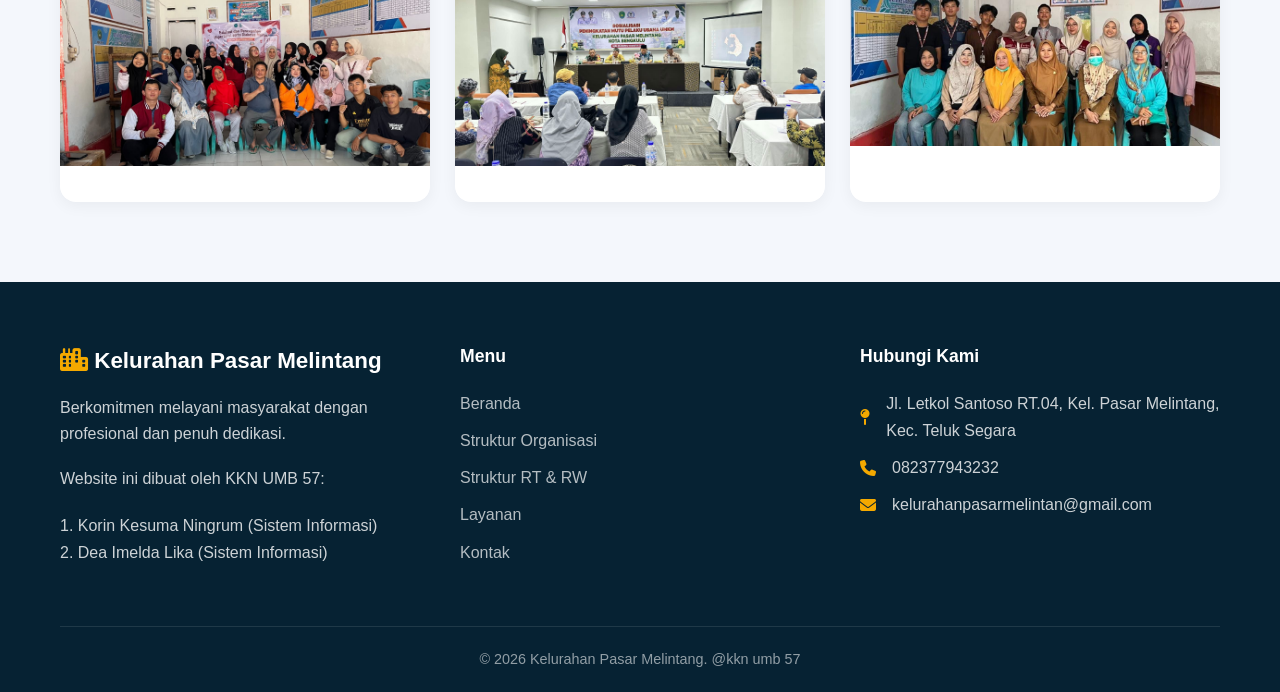
==== commit d629ad28: "menambahkan informasi pada website" ====
--- a/index.html
+++ b/index.html
@@ -9,25 +9,74 @@
     <link rel="stylesheet" href="https://cdnjs.cloudflare.com/ajax/libs/font-awesome/6.5.0/css/all.min.css">
 </head>
 <body>
-    <!-- ============ NAVBAR ============ -->
-    <nav class="navbar">
-        <div class="nav-container">
-            <div class="nav-logo">
-                <i class="fas fa-city"></i>
-                <span>Kelurahan Pasar Melintang</span>
-            </div>
-            <ul class="nav-menu">
-                <li><a href="index.html" class="active"><i class="fas fa-home"></i> Beranda</a></li>
-                <li><a href="profil.html"><i class="fas fa-info-circle"></i> Profil</a></li>
-                <li><a href="struktur.html"><i class="fas fa-users"></i> Struktur</a></li>
-                <li><a href="layanan.html"><i class="fas fa-concierge-bell"></i> Layanan</a></li>
-                <li><a href="kontak.html"><i class="fas fa-envelope"></i> Kontak</a></li>
-            </ul>
-            <div class="nav-toggle">
-                <i class="fas fa-bars"></i>
-            </div>
-        </div>
-    </nav>
+<nav class="navbar">
+    <div class="nav-container">
+        <div class="nav-logo">
+            <i class="fas fa-city"></i>
+            <span>Kelurahan Pasar Melintang</span>
+        </div>
+        <ul class="nav-menu" id="navMenu">
+            <li><a href="index.html"><i class="fas fa-home"></i> Beranda</a></li>
+            <li><a href="struktur.html"><i class="fas fa-users"></i> Struktur Organisasi</a></li>
+            <li><a href="profil.html"><i class="fas fa-info-circle"></i> Struktur RT & RW</a></li>
+            <li><a href="layanan.html"><i class="fas fa-concierge-bell"></i> Layanan</a></li>
+            <li><a href="kontak.html"><i class="fas fa-envelope"></i> Kontak</a></li>
+        </ul>
+        <div class="nav-toggle">
+            <i class="fas fa-bars"></i>
+        </div>
+    </div>
+</nav>
+
+<style>
+/* Base Menu (Tidak Aktif/Transparan) */
+.nav-menu li a {
+    color: rgba(255, 255, 255, 0.85) !important;
+    text-decoration: none;
+    padding: 8px 18px;
+    border-radius: 30px;
+    transition: all 0.3s ease;
+    font-weight: 500;
+    font-size: 0.95rem;
+    background: transparent !important;
+    display: inline-flex;
+    align-items: center;
+}
+
+/* Hover Menu yang Tidak Aktif */
+.nav-menu li a:hover:not(.active) {
+    color: #ffffff !important;
+    background: rgba(255, 255, 255, 0.15) !important;
+    transform: translateY(-2px);
+}
+
+/* Tombol Aktif (Berwarna/Di-klik) */
+.nav-menu li a.active {
+    color: #ffffff !important;
+    background: var(--accent, #0a9396) !important;
+    font-weight: 600;
+    box-shadow: 0 4px 12px rgba(0, 0, 0, 0.2);
+}
+</style>
+
+<script>
+document.addEventListener("DOMContentLoaded", function () {
+    const currentLocation = window.location.pathname.split("/").pop();
+    const menuItems = document.querySelectorAll("#navMenu li a");
+
+    menuItems.forEach(item => {
+        const href = item.getAttribute("href");
+        
+        // Hapus kelas active bawaan
+        item.classList.remove("active");
+        
+        // Cek halaman aktif
+        if (href === currentLocation || (currentLocation === "" && href === "index.html")) {
+            item.classList.add("active");
+        }
+    });
+});
+</script>
 
     <!-- ============ HERO SECTION ============ -->
     <header class="hero">
@@ -36,12 +85,12 @@
                 <h1 class="fade-in">Kelurahan Pasar Melintang</h1>
                 <p class="fade-in-delay">"Melayani dengan Hati, Membangun dengan Karya"</p>
                 <div class="hero-buttons fade-in-delay2">
-                    <a href="profil.html" class="btn-primary"><i class="fas fa-chevron-circle-right"></i> Kenali Kami</a>
+                    <a href="layanan.html" class="btn-primary"><i class="fas fa-chevron-circle-right"></i> Kenali Kami</a>
                     <a href="kontak.html" class="btn-secondary"><i class="fas fa-phone"></i> Hubungi Kami</a>
                 </div>
             </div>
             <div class="hero-image fade-in">
-                <img src="assets/img/1.jpg" alt="Kantor Kelurahan">
+                <img src="assets/img/kkn.jpeg" alt="Kantor Kelurahan">
             </div>
         </div>
         <div class="hero-wave">
@@ -51,36 +100,6 @@
         </div>
     </header>
 
-    <!-- ============ ABOUT PREVIEW ============ -->
-    <section class="about-preview">
-        <div class="container">
-            <div class="section-title">
-                <h2>Tentang Kelurahan</h2>
-                <div class="title-line"></div>
-                <p>Mengenal lebih dekat Kelurahan Pasar Melintang</p>
-            </div>
-            <div class="about-grid">
-                <div class="about-card slide-up">
-                    <i class="fas fa-landmark"></i>
-                    <h3>Sejarah</h3>
-                    <p>Berdiri sejak tahun 1980, Kelurahan Pasar Melintang telah menjadi pusat pelayanan masyarakat di Kecamatan...</p>
-                    <a href="profil.html">Selengkapnya →</a>
-                </div>
-                <div class="about-card slide-up-delay">
-                    <i class="fas fa-bullseye"></i>
-                    <h3>Visi & Misi</h3>
-                    <p>Mewujudkan kelurahan yang mandiri, sejahtera, dan berbudaya dengan pelayanan prima kepada masyarakat.</p>
-                    <a href="profil.html">Selengkapnya →</a>
-                </div>
-                <div class="about-card slide-up-delay2">
-                    <i class="fas fa-handshake"></i>
-                    <h3>Pelayanan</h3>
-                    <p>Kami berkomitmen memberikan pelayanan cepat, transparan, dan ramah bagi seluruh warga.</p>
-                    <a href="layanan.html">Selengkapnya →</a>
-                </div>
-            </div>
-        </div>
-    </section>
 
     <!-- ============ INFO TERKINI ============ -->
     <section class="info-section">
@@ -89,17 +108,18 @@
                 <div class="info-card zoom-in">
                     <i class="fas fa-clock"></i>
                     <h4>Jam Pelayanan</h4>
-                    <p>Senin - Jumat<br>08.00 - 16.00 WIB</p>
+                     <ul>Senin - Kamis : 07.45 – 16.15 WIB</ul>
+                     <ul>Jumat : 07.45 – 16.45 WIB</ul>
                 </div>
                 <div class="info-card zoom-in-delay">
                     <i class="fas fa-map-marker-alt"></i>
                     <h4>Alamat</h4>
-                    <p>Jl. Pasar Melintang No. 1<br>Kecamatan Melintang, Kabupaten</p>
+                    <p>Jl. Letkol Santoso RT.04/ RW.02<br>Kel. Pasar Melintang, Kec. Teluk Segara, Kota Bengkulu</p>
                 </div>
                 <div class="info-card zoom-in-delay2">
                     <i class="fas fa-phone-alt"></i>
                     <h4>Kontak</h4>
-                    <p>📞 (021) 1234-5678<br>📧 kelurahan@pmelintang.go.id</p>
+                    <p>📞 082377943232<br>📧 kelurahanpasarmelintan@gmail.com</p>
                 </div>
             </div>
         </div>
@@ -109,25 +129,27 @@
     <section class="gallery-section">
         <div class="container">
             <div class="section-title">
-                <h2>Kegiatan Terkini</h2>
+                <h2>Dokumentasi Kegiatan</h2>
                 <div class="title-line"></div>
                 <p>Dokumentasi kegiatan Kelurahan Pasar Melintang</p>
             </div>
             <div class="gallery-grid">
-                <div class="gallery-item scale-in">
-                    <img src="assets/img/2.jpg" alt="Kegiatan 1">
+              
+                
+                  <div class="gallery-item scale-in">
+                    <img src="assets/img/snm.jpeg" alt="Kegiatan 1">
                     <div class="gallery-overlay">
-                        <span>Gotong Royong</span>
+                        <span>senam pagi</span>
                     </div>
                 </div>
                 <div class="gallery-item scale-in-delay">
-                    <img src="assets/img/3.jpg" alt="Kegiatan 2">
+                    <img src="assets/img/sosialisasi.jpeg" alt="Kegiatan 2">
                     <div class="gallery-overlay">
-                        <span>Rapat Warga</span>
+                        <span>sosialisasi</span>
                     </div>
                 </div>
                 <div class="gallery-item scale-in-delay2">
-                    <img src="assets/img/4.jpg" alt="Kegiatan 3">
+                    <img src="assets/img/posyandu.jpeg" alt="Kegiatan 3">
                     <div class="gallery-overlay">
                         <span>Posyandu</span>
                     </div>
@@ -136,42 +158,48 @@
         </div>
     </section>
 
-    <!-- ============ FOOTER ============ -->
-    <footer class="footer">
-        <div class="container">
-            <div class="footer-grid">
-                <div class="footer-about">
-                    <h3><i class="fas fa-city"></i> Kelurahan Pasar Melintang</h3>
-                    <p>Berkomitmen melayani masyarakat dengan profesional dan penuh dedikasi.</p>
-                    <div class="social-icons">
-                        <a href="#"><i class="fab fa-facebook"></i></a>
-                        <a href="#"><i class="fab fa-instagram"></i></a>
-                        <a href="#"><i class="fab fa-youtube"></i></a>
-                        <a href="#"><i class="fab fa-twitter"></i></a>
-                    </div>
-                </div>
-                <div class="footer-links">
-                    <h4>Menu</h4>
-                    <ul>
-                        <li><a href="index.html">Beranda</a></li>
-                        <li><a href="profil.html">Profil</a></li>
-                        <li><a href="struktur.html">Struktur</a></li>
-                        <li><a href="layanan.html">Layanan</a></li>
-                        <li><a href="kontak.html">Kontak</a></li>
-                    </ul>
-                </div>
-                <div class="footer-contact">
-                    <h4>Hubungi Kami</h4>
-                    <p><i class="fas fa-map-pin"></i> Jl. Pasar Melintang No. 1</p>
-                    <p><i class="fas fa-phone"></i> (021) 1234-5678</p>
-                    <p><i class="fas fa-envelope"></i> kelurahan@pmelintang.go.id</p>
-                </div>
-            </div>
-            <div class="footer-bottom">
-                <p>&copy; 2026 Kelurahan Pasar Melintang. Dibuat untuk KKN.</p>
-            </div>
-        </div>
-    </footer>
+<footer class="footer">
+    <div class="container">
+        <div class="footer-grid">
+            <div class="footer-about">
+                <h3><i class="fas fa-city"></i> Kelurahan Pasar Melintang</h3>
+                <p>Berkomitmen melayani masyarakat dengan profesional dan penuh dedikasi.</p>
+                <p>Website ini dibuat oleh KKN UMB 57:
+                   <ul>1. Korin Kesuma Ningrum (Sistem Informasi)</ul> 
+                   <ul> 2. Dea Imelda Lika (Sistem Informasi)</ul>
+                </p>
+            </div>
+            <div class="footer-links">
+                <h4>Menu</h4>
+                <ul>
+                    <li><a href="index.html">Beranda</a></li>
+                    <li><a href="struktur.html">Struktur Organisasi</a></li>
+                    <li><a href="profil.html">Struktur RT & RW</a></li>
+                    <li><a href="layanan.html">Layanan</a></li>
+                    <li><a href="kontak.html">Kontak</a></li>
+                </ul>
+            </div>
+            <div class="footer-contact">
+                <h4>Hubungi Kami</h4>
+                <p><i class="fas fa-map-pin"></i>Jl. Letkol Santoso RT.04, Kel. Pasar Melintang, Kec. Teluk Segara</p>
+                <p><i class="fas fa-phone"></i> 082377943232</p>
+                <p><i class="fas fa-envelope"></i> kelurahanpasarmelintan@gmail.com</p>
+            </div>
+        </div>
+        <div class="footer-bottom">
+            <p id="footer-text">&copy; 2026 Kelurahan Pasar Melintang. @kkn umb 57</p>
+        </div>
+    </div>
+</footer>
+
+<script>
+    document.addEventListener("DOMContentLoaded", function () {
+        const footerText = document.getElementById("footer-text");
+        if (footerText) {
+            footerText.innerHTML = "&copy; 2026 Kelurahan Pasar Melintang. @kkn umb 57";
+        }
+    });
+</script>
 
     <script src="js/script.js"></script>
 </body>
--- a/css/style.css
+++ b/css/style.css
@@ -47,7 +47,7 @@
     backdrop-filter: blur(10px);
     z-index: 1000;
     padding: 15px 0;
-    transition: var(--transition);
+    transition: var(--transition, all 0.3s ease);
     box-shadow: 0 4px 20px rgba(0,0,0,0.1);
 }
 
@@ -69,50 +69,64 @@
     display: flex;
     align-items: center;
     gap: 10px;
-    color: var(--white);
+    color: var(--white, #ffffff);
     font-size: 1.3rem;
     font-weight: 700;
 }
 
 .nav-logo i {
-    color: var(--accent);
+    color: var(--accent, #0a9396);
     font-size: 1.8rem;
 }
 
 .nav-menu {
     display: flex;
+    align-items: center;
     list-style: none;
-    gap: 5px;
-}
-
+    gap: 8px;
+    margin: 0;
+    padding: 0;
+}
+
+/* Base style menu (tidak berwarna / transparan) */
 .nav-menu li a {
-    color: rgba(255,255,255,0.8);
+    color: rgba(255, 255, 255, 0.85);
     text-decoration: none;
-    padding: 10px 18px;
+    padding: 8px 18px;
     border-radius: 30px;
-    transition: var(--transition);
+    transition: var(--transition, all 0.3s ease);
     font-weight: 500;
     font-size: 0.95rem;
+    background: transparent;
+    display: inline-flex;
+    align-items: center;
 }
 
 .nav-menu li a i {
     margin-right: 6px;
 }
 
-.nav-menu li a:hover,
+/* Efek Hover untuk menu yang TIDAK aktif */
+.nav-menu li a:hover:not(.active) {
+    color: var(--white, #ffffff);
+    background: rgba(255, 255, 255, 0.15);
+    transform: translateY(-2px);
+}
+
+/* Style Khusus Tombol Menu Aktif (Diklik) */
 .nav-menu li a.active {
-    color: var(--white);
-    background: var(--accent);
-    transform: translateY(-2px);
+    color: var(--white, #ffffff);
+    background: var(--accent, #0a9396);
+    font-weight: 600;
+    box-shadow: 0 4px 12px rgba(0, 0, 0, 0.2);
 }
 
 .nav-toggle {
     display: none;
-    color: var(--white);
+    color: var(--white, #ffffff);
     font-size: 1.8rem;
     cursor: pointer;
 }
-
 /* ============ HERO ============ */
 .hero {
     background: linear-gradient(135deg, var(--primary-dark) 0%, var(--primary) 50%, var(--secondary) 100%);
@@ -379,20 +393,28 @@
 
 .gallery-item {
     position: relative;
+    height: 280px; /* Ukuran kartu tetap sama & seragam */
     border-radius: var(--radius);
     overflow: hidden;
     cursor: pointer;
+    background: #ffffff; /* Latar belakang putih bersih menggantikan latar hitam */
+    display: flex;
+    align-items: center;
+    justify-content: center;
+    box-shadow: 0 4px 15px rgba(0, 0, 0, 0.05);
 }
 
 .gallery-item img {
-    width: 100%;
-    height: 280px;
-    object-fit: cover;
+    max-width: 100%;
+    max-height: 100%;
+    width: auto;
+    height: auto;
+    object-fit: contain; /* Foto tetap utuh tidak terpotong */
     transition: var(--transition);
 }
 
 .gallery-item:hover img {
-    transform: scale(1.08);
+    transform: scale(1.05);
 }
 
 .gallery-overlay {
